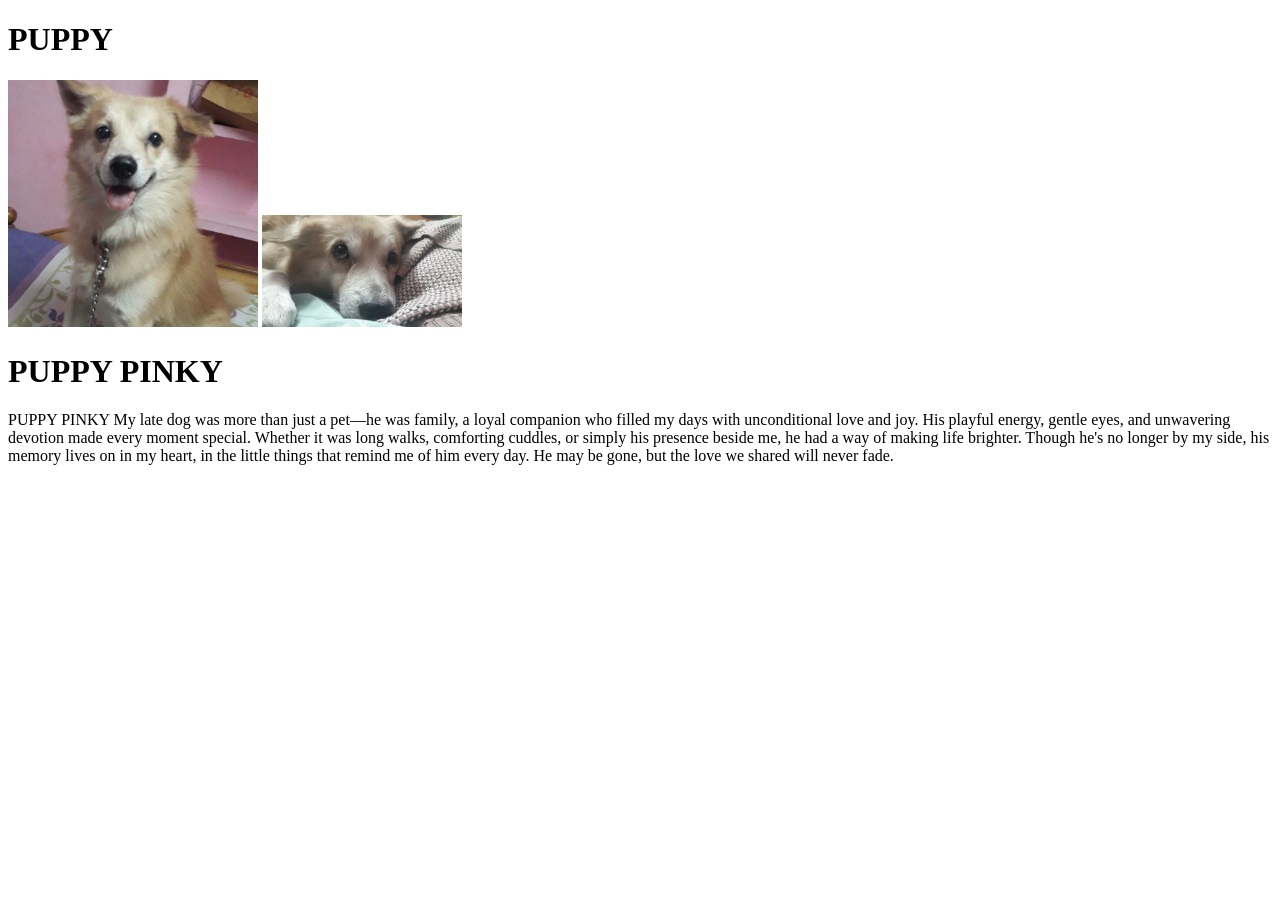
==== index.html @ 152da00d "FIRST COMMIT" ====
<!DOCTYPE html>
<html lang="en">
<head>
    <meta charset="UTF-8">
    <meta name="viewport" content="width=device-width, initial-scale=1.0">
    <title>My First website</title>
</head>
<body>
    <h1>PUPPY</h1>
    <img width="250px" src="WhatsApp Image 2024-10-28 at 19.29.04_42f1a486.jpg" alt="">
    <img width="200px" src="WhatsApp Image 2024-10-28 at 19.31.48_842442c5.jpg" alt="">
    <h1>PUPPY PINKY</h1>
    <p>PUPPY PINKY My late dog was more than just a pet—he was family, a loyal companion who filled my days with unconditional love and joy. His playful energy, gentle eyes, and unwavering devotion made every moment special. Whether it was long walks, comforting cuddles, or simply his presence beside me, he had a way of making life brighter. Though he's no longer by my side, his memory lives on in my heart, in the little things that remind me of him every day. He may be gone, but the love we shared will never fade.</p>
</body>
</html>
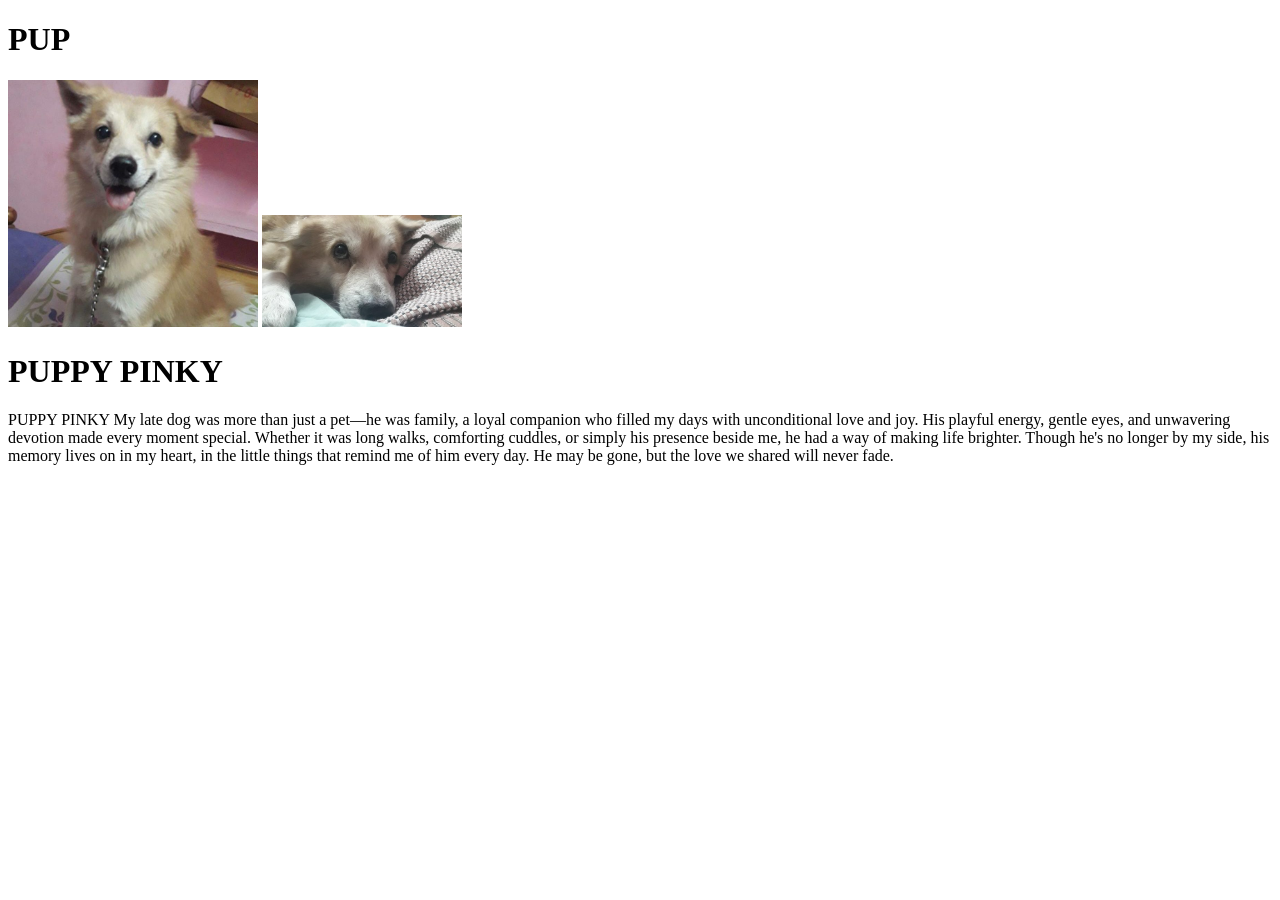
==== commit e2df4e57: "thi is jst test" ====
--- a/index.html
+++ b/index.html
@@ -6,7 +6,7 @@
     <title>My First website</title>
 </head>
 <body>
-    <h1>PUPPY</h1>
+    <h1>PUP</h1>
     <img width="250px" src="WhatsApp Image 2024-10-28 at 19.29.04_42f1a486.jpg" alt="">
     <img width="200px" src="WhatsApp Image 2024-10-28 at 19.31.48_842442c5.jpg" alt="">
     <h1>PUPPY PINKY</h1>
